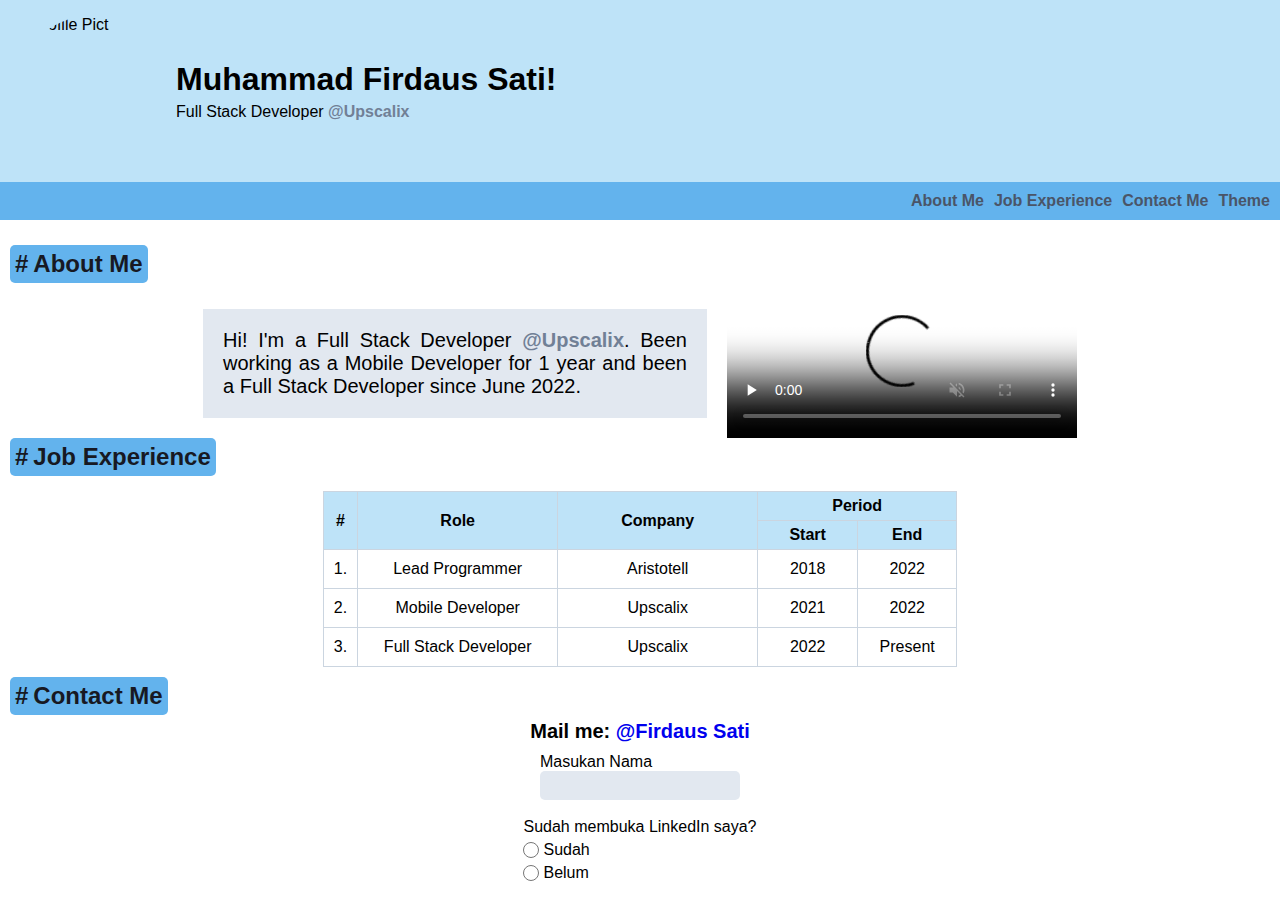
==== minggu-4/index.html @ eef3812e "feat: tugas pratikum pemweb 4-2" ====
<!DOCTYPE html>
<html lang="en">
  <head>
    <title>KRSBX</title>
    <meta charset="UTF-8" />
    <meta name="viewport" content="width=device-width, initial-scale=1" />
    <link href="css/style.css" rel="stylesheet" />
    <script src="main.js" defer></script>
  </head>
  <body>
    <div class="container">
      <div class="header">
        <img
          src="https://github.com/krsbx/krsbx.github.io/blob/main/Build%20Assets/React/src/Component/Pictures/profile.jpg?raw=true"
          width="150"
          height="150"
          alt="Profile Pict"
        />
        <div class="information" data-info>
          <h1>Muhammad Firdaus Sati!</h1>
          <p>
            Full Stack Developer
            <a href="https://upscalix.com.au/"><code>@Upscalix</code></a>
          </p>
        </div>
      </div>
      <ul class="navigation">
        <li>
          <a href="#about-me">About Me</a>
        </li>
        <li>
          <a href="#job-experience">Job Experience</a>
        </li>
        <li>
          <a href="#contact-me">Contact Me</a>
        </li>
        <li>
          <a id="toggler">Theme</a>
        </li>
      </ul>
      <div class="content">
        <h2 id="about-me">About Me</h2>
        <div class="introduction">
          <p class="text" data-info>
            Hi! I'm a Full Stack Developer
            <a href="https://upscalixcom.au/"><code>@Upscalix</code></a
            >. Been working as a Mobile Developer for 1 year and been a Full
            Stack Developer since June 2022.
          </p>
          <video
            src="https://www.dropbox.com/s/f0hlwczrp8rkias/%E3%82%80%EF%BC%81%E3%81%AA%E3%81%AB%E3%82%84%E3%81%A4%EF%BC%81%EF%BC%81%EF%BC%81%E3%80%90%E3%82%AE%E3%83%AA%E3%82%AE%E3%83%AA%E3%82%8F%E3%82%8B%E3%81%8F%E3%81%AA%E3%81%84%E3%82%8F%E3%81%9F%E3%82%81%E3%80%91%20%23%E3%82%AE%E3%83%AA%E3%82%8F%E3%82%8B.mp4?dl=1"
            poster="https://i.ytimg.com/an_webp/788Z3wnh3y0/mqdefault_6s.webp?du=3000&sqp=CPuOoJoG&rs=AOn4CLDkzVvuNIbRbt6RKsOAByicqo1ujw"
            width="300"
            preload="none"
            controls
            muted
          ></video>
        </div>
        <h2 id="job-experience">Job Experience</h2>
        <div class="table-container">
          <table>
            <thead>
              <tr>
                <th rowspan="2">#</th>
                <th rowspan="2">Role</th>
                <th rowspan="2">Company</th>
                <th colspan="2">Period</th>
              </tr>
              <tr>
                <th>Start</th>
                <th>End</th>
              </tr>
            </thead>
            <tbody>
              <tr>
                <td data-texts>1</td>
                <td data-texts>Lead Programmer</td>
                <td data-texts>Aristotell</td>
                <td data-texts>2018</td>
                <td data-texts>2022</td>
              </tr>
              <tr>
                <td data-texts>2</td>
                <td data-texts>Mobile Developer</td>
                <td data-texts>Upscalix</td>
                <td data-texts>2021</td>
                <td data-texts>2022</td>
              </tr>
              <tr>
                <td data-texts>3</td>
                <td data-texts>Full Stack Developer</td>
                <td data-texts>Upscalix</td>
                <td data-texts>2022</td>
                <td data-texts>Present</td>
              </tr>
            </tbody>
          </table>
        </div>
        <h2 id="contact-me">Contact Me</h2>
        <div class="form-container" data-texts>
          <p>
            Mail me:
            <code>
              <a href="mailto:firdaus.sati51@gmail.com">@Firdaus Sati</a></code
            >
          </p>
          <form>
            <div>
              <label for="name">Masukan Nama</label>
              <br /><input id="name" name="name" type="text" />
            </div>
            <div>
              <br />Sudah membuka LinkedIn saya?
              <br />
              <div class="radio-checkbox">
                <input type="radio" name="sudah" />
                <label for="sudah">Sudah</label>
              </div>
              <div class="radio-checkbox">
                <input type="radio" name="belum" />
                <label for="belum">Belum</label>
              </div>
            </div>
            <div>
              <br />Want to connect with me with?
              <br />
              <div class="radio-checkbox">
                <input type="checkbox" name="linkedin" />
                <label for="linkedin">Linkedin</label>
              </div>
              <div class="radio-checkbox">
                <input type="checkbox" name="email" />
                <label for="email">Email</label>
              </div>
            </div>
            <br />
            <button>Submit</button>
          </form>
        </div>
      </div>
    </div>
  </body>
</html>
---- minggu-4/css/style.css ----
:root {
  --light-blue: #bee3f8;
  --darker-light-blue: #63b3ed;
  --gray-200: #e2e8f0;
  --gray-300: #cbd5e0;
  --gray-500: #718096;
  --gray-600: #4a5568;
  --gray-700: #2d3748;
  --gray-900: #171923;
}

* {
  margin: 0;
  padding: 0;
  font-family: 'Ubuntu', sans-serif;
  text-decoration: none;
  box-sizing: border-box;
  overflow-x: hidden;
  transition: all 0.2s ease-in-out;
}

.container {
  width: 100vw;
  height: 100vh;
}

.header {
  display: flex;
  padding: 1rem;
  align-items: center;
  background-color: var(--light-blue);
}

.header > .information {
  margin-left: 10px;
}

.header > img {
  border-radius: 50%;
  width: 150px;
  height: 150px;
}

.header > .information > h1 {
  margin-bottom: 5px;
}

.header > .information > p > a {
  text-decoration: none;
}

.header > .information > p > a > code {
  font-family: Verdana, Geneva, Tahoma, sans-serif;
  font-weight: 700;
  color: var(--gray-500);
  transition: color 0.2s ease-in-out;
}

.header > .information > p > a > code:hover {
  color: var(--gray-700);
}

.navigation {
  display: flex;
  background-color: var(--darker-light-blue);
  padding: 5px;
  justify-content: right;
}

.navigation > li {
  display: inline;
  padding: 5px;
}

.navigation > li > a {
  color: var(--gray-600);
  font-weight: 600;
  transition: color 0.2s ease-in-out;
  text-decoration: none;
}

.navigation > li > a:hover {
  color: var(--gray-900);
  font-weight: 700;
}

.content {
  padding: 25px 10px 25px 10px;
}

.content > h2::before {
  content: '#';
  padding-right: 5px;
}

.content > h2 {
  padding: 5px;
  background-color: var(--darker-light-blue);
  border-radius: 5px;
  width: fit-content;
  color: var(--gray-900);
  margin-bottom: 5px;
}

.content > .introduction {
  display: flex;
  align-items: center;
  justify-content: center;
}

.content > .introduction > .text {
  font-size: 20px;
  background-color: var(--gray-200);
  margin-right: 20px;
  text-align: justify;
  width: 40%;
  padding: 20px;
}

.content > .introduction > .text > a > code {
  font-family: Verdana, Geneva, Tahoma, sans-serif;
  font-weight: 700;
  color: var(--gray-500);
  transition: color 0.2s ease-in-out;
}

.content > .introduction > .text > a > code:hover {
  color: var(--gray-700);
}

.content > .introduction > video {
  width: 350px;
  height: auto;
}

.content > .table-container {
  width: 100%;
  padding: 10px;
  display: flex;
  align-items: center;
  justify-content: center;
}

.content > .table-container > table {
  border-spacing: 0;
}

.content > .table-container > table > thead > tr > th {
  padding: 5px;
  font-weight: 700;
  border-top: var(--gray-300) 1px solid;
  border-bottom: var(--gray-300) 1px solid;
  border-left: var(--gray-300) 1px solid;
  background-color: var(--light-blue);
}

.content > .table-container > table > thead > tr:nth-child(1) > th:last-child {
  border-right: var(--gray-300) 1px solid;
}

.content > .table-container > table > thead > tr:nth-child(2) > th {
  border-top: none;
}

.content > .table-container > table > thead > tr:nth-child(2) > th:last-child {
  border-left: var(--gray-300) 1px solid;
  border-right: var(--gray-300) 1px solid;
}

.content
  > .table-container
  > table
  > thead
  > tr:first-child
  > th:not(:first-child) {
  min-width: 200px;
  text-align: center;
}

.content > .table-container > table > thead > tr:nth-child(2) > th {
  min-width: 100px;
  text-align: center;
}

.content > .table-container > table > tbody > tr > td {
  text-align: center;
  padding: 10px;
  border-bottom: var(--gray-300) 1px solid;
  border-left: var(--gray-300) 1px solid;
}

.content > .table-container > table > tbody > tr > td:last-child {
  border-right: var(--gray-300) 1px solid;
}

.content > .table-container > table > tbody > tr > td:first-child::after {
  content: '.';
}

.form-container {
  display: flex;
  flex-direction: column;
  justify-content: center;
  align-items: center;
}

.form-container > p {
  font-size: 20px;
  font-weight: 700;
}

.form-container > form {
  margin-top: 10px;
  display: flex;
  flex-direction: column;
  justify-content: center;
  align-items: center;
  padding-bottom: 5px;
}

.form-container > form input[type='text'] {
  width: 200px;
  padding-top: 7px;
  padding-bottom: 7px;
  border-radius: 5px;
  border: none;
  background-color: var(--gray-200);
  padding-left: 10px;
  padding-right: 10px;
  transition: all 0.2s ease-in-out;
  outline: none;
}

.form-container > form input[type='text']:hover {
  background-color: var(--gray-300);
}

.form-container > form .radio-checkbox {
  display: grid;
  grid-template-columns: 1em auto;
  padding-top: 5px;
  gap: 0.25em;
}

.form-container > form > button {
  margin-top: 10px;
  padding: 10px;
  border: none;
  border-radius: 10px;
  border-color: none;
  background-color: #e2e8f0;
  transition: all 0.2s ease-in-out;
}

.form-container > form > button:hover {
  background-color: #a0aec0;
  cursor: pointer;
}

.form-container > form > button:focus {
  outline: 2px solid #4299e1;
}

.container.dark-mode {
  background-color: var(--gray-700);
}

.form-container.dark-mode,
td.dark-mode {
  color: var(--gray-200);
}

@media (max-width: 768px) {
  .header {
    display: block;
  }

  .header > .information {
    margin-left: 0px;
  }

  .content > .table-container {
    display: flex;
    overflow: auto;
    align-items: unset;
    justify-content: unset;
  }
}

@media (max-width: 615px) {
  .content > .introduction {
    display: block;
    align-items: center;
    justify-content: center;
  }

  .content > .introduction > .text {
    width: 100%;
    margin-bottom: 1rem;
  }

  .content > .introduction > video {
    width: 100%;
    height: auto;
  }
}
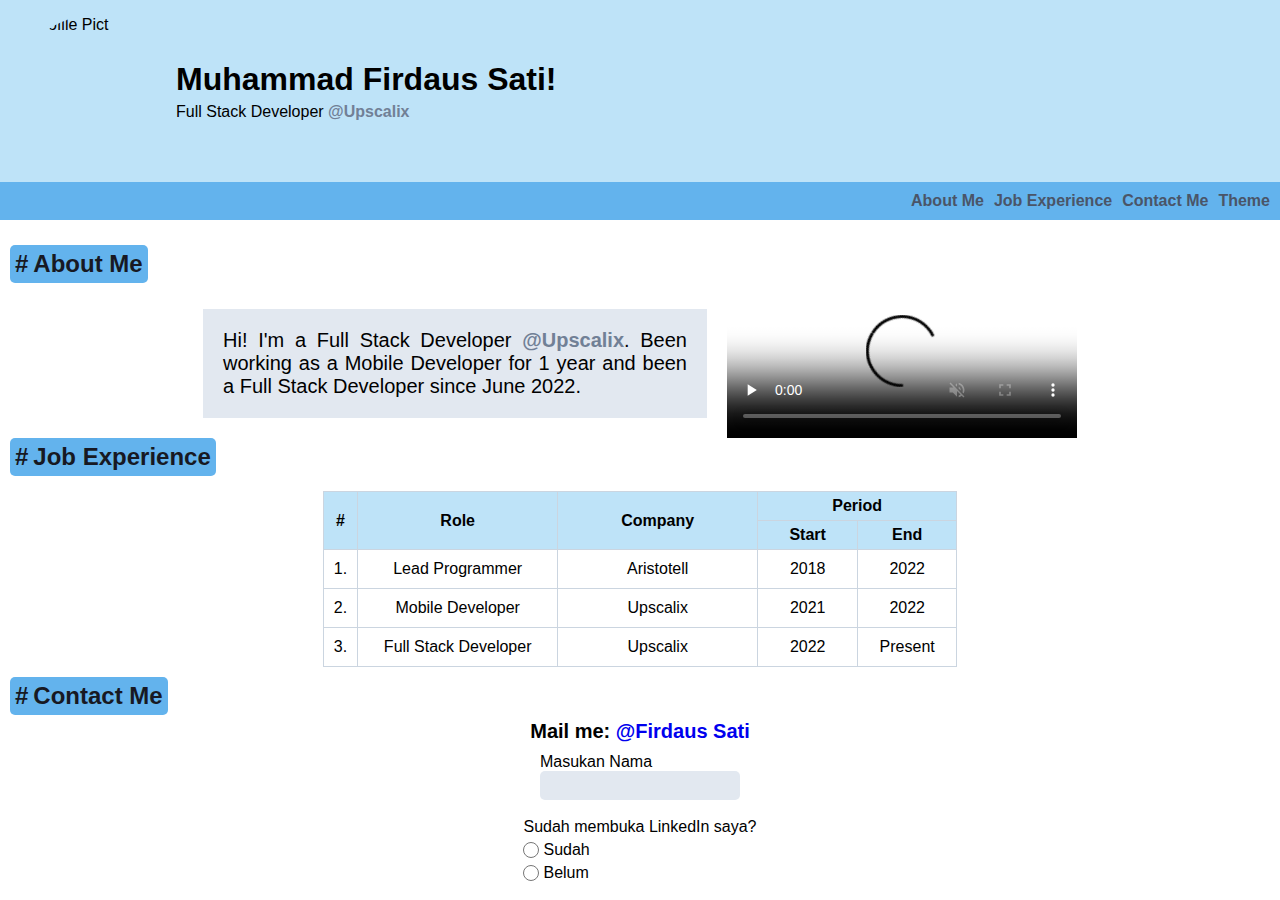
==== commit 4723d4de: "chore: move js files to scripts folder" ====
--- a/minggu-4/index.html
+++ b/minggu-4/index.html
@@ -5,7 +5,7 @@
     <meta charset="UTF-8" />
     <meta name="viewport" content="width=device-width, initial-scale=1" />
     <link href="css/style.css" rel="stylesheet" />
-    <script src="main.js" defer></script>
+    <script src="scripts/main.js" defer></script>
   </head>
   <body>
     <div class="container">
